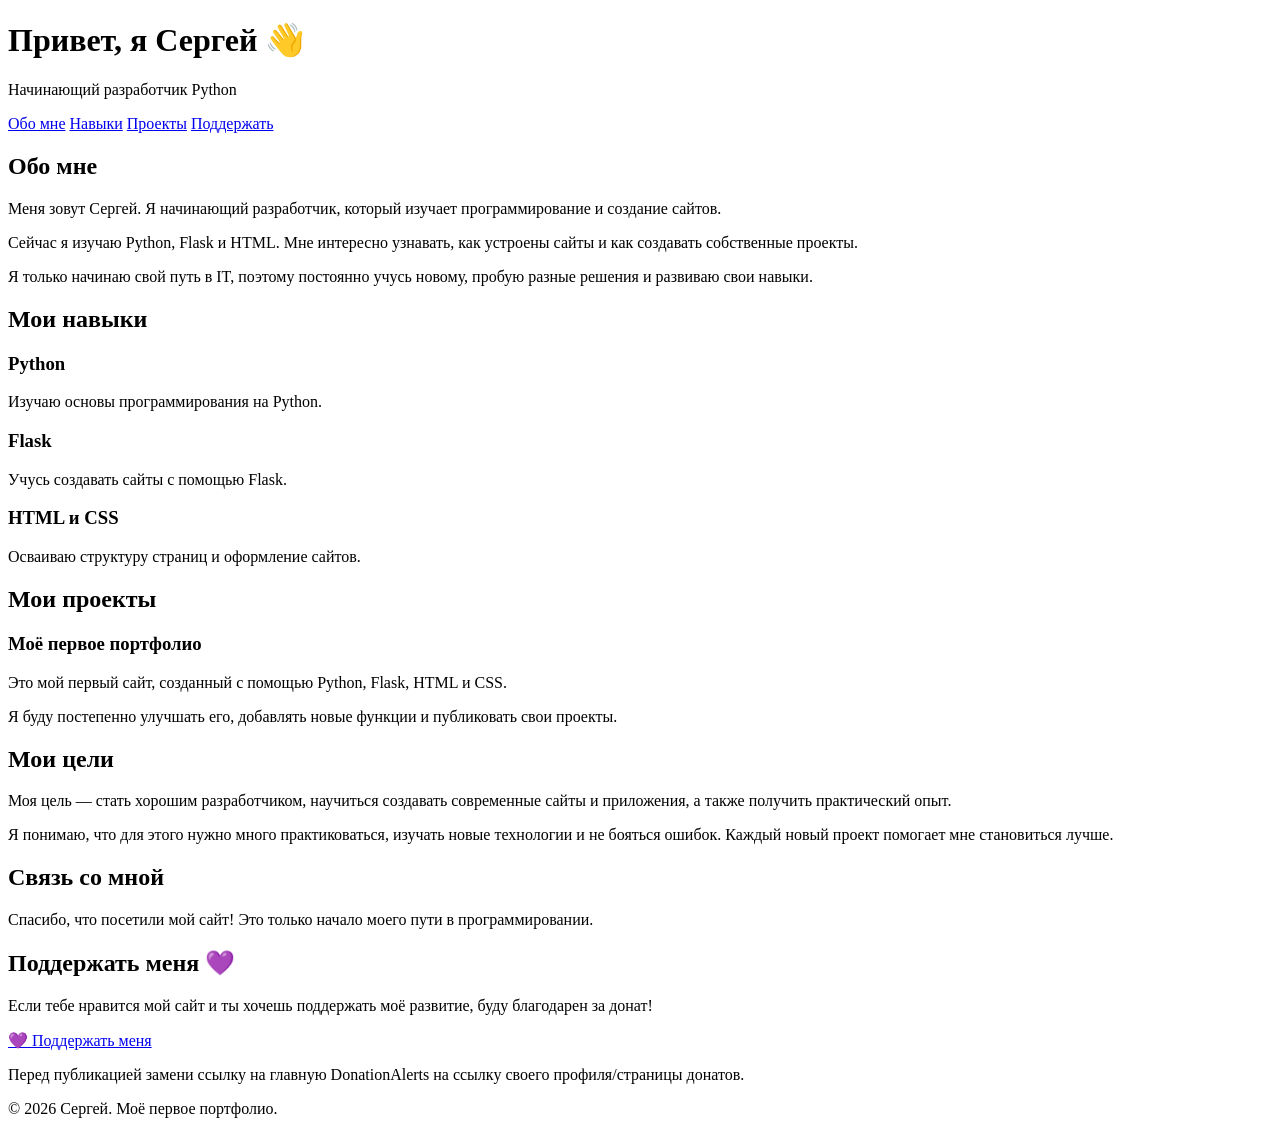
==== templates/index.html @ abedf7d6 "Create index.html" ====
<!DOCTYPE html>
<html lang="ru">
<head>
    <meta charset="UTF-8">
    <meta name="viewport" content="width=device-width, initial-scale=1.0">
    <title>Сергей — моё портфолио</title>
    <link rel="stylesheet" href="{{ url_for('static', filename='style.css') }}">
</head>
<body>
    <header>
        <h1>Привет, я Сергей 👋</h1>
        <p>Начинающий разработчик Python</p>
        <nav>
            <a href="#about">Обо мне</a>
            <a href="#skills">Навыки</a>
            <a href="#projects">Проекты</a>
            <a href="#support">Поддержать</a>
        </nav>
    </header>

    <main>
        <section id="about">
            <h2>Обо мне</h2>
            <p>Меня зовут Сергей. Я начинающий разработчик, который изучает программирование и создание сайтов.</p>
            <p>Сейчас я изучаю Python, Flask и HTML. Мне интересно узнавать, как устроены сайты и как создавать собственные проекты.</p>
            <p>Я только начинаю свой путь в IT, поэтому постоянно учусь новому, пробую разные решения и развиваю свои навыки.</p>
        </section>

        <section id="skills">
            <h2>Мои навыки</h2>
            <div class="card"><h3>Python</h3><p>Изучаю основы программирования на Python.</p></div>
            <div class="card"><h3>Flask</h3><p>Учусь создавать сайты с помощью Flask.</p></div>
            <div class="card"><h3>HTML и CSS</h3><p>Осваиваю структуру страниц и оформление сайтов.</p></div>
        </section>

        <section id="projects">
            <h2>Мои проекты</h2>
            <div class="card">
                <h3>Моё первое портфолио</h3>
                <p>Это мой первый сайт, созданный с помощью Python, Flask, HTML и CSS.</p>
                <p>Я буду постепенно улучшать его, добавлять новые функции и публиковать свои проекты.</p>
            </div>
        </section>

        <section id="goals">
            <h2>Мои цели</h2>
            <p>Моя цель — стать хорошим разработчиком, научиться создавать современные сайты и приложения, а также получить практический опыт.</p>
            <p>Я понимаю, что для этого нужно много практиковаться, изучать новые технологии и не бояться ошибок. Каждый новый проект помогает мне становиться лучше.</p>
        </section>

        <section id="contact">
            <h2>Связь со мной</h2>
            <p>Спасибо, что посетили мой сайт! Это только начало моего пути в программировании.</p>
        </section>

        <section id="support">
            <h2>Поддержать меня 💜</h2>
            <p>Если тебе нравится мой сайт и ты хочешь поддержать моё развитие, буду благодарен за донат!</p>
            <a class="support-button"
               href="https://www.donationalerts.com/r/sergeyxmorty"
               target="_blank"
               rel="noopener noreferrer">💜 Поддержать меня</a>
            <p class="hint">Перед публикацией замени ссылку на главную DonationAlerts на ссылку своего профиля/страницы донатов.</p>
        </section>
    </main>

    <footer>
        <p>© 2026 Сергей. Моё первое портфолио.</p>
    </footer>
</body>
</html>
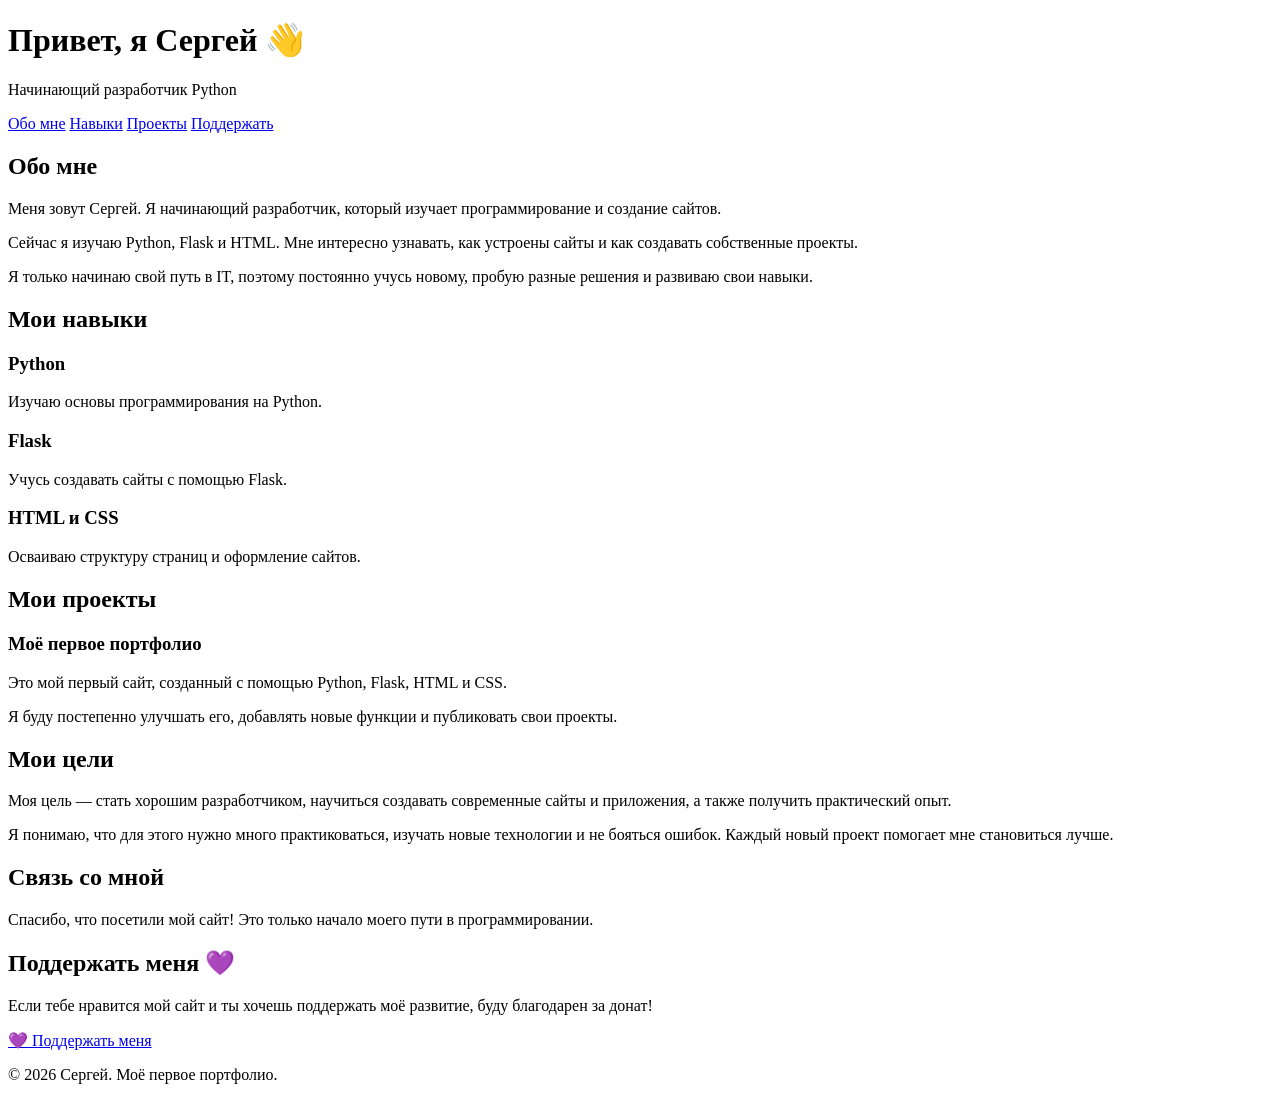
==== commit b3b65715: "Update index.html" ====
--- a/templates/index.html
+++ b/templates/index.html
@@ -60,7 +60,7 @@
                href="https://www.donationalerts.com/r/sergeyxmorty"
                target="_blank"
                rel="noopener noreferrer">💜 Поддержать меня</a>
-            <p class="hint">Перед публикацией замени ссылку на главную DonationAlerts на ссылку своего профиля/страницы донатов.</p>
+            <p class="hint"></p>
         </section>
     </main>
 
